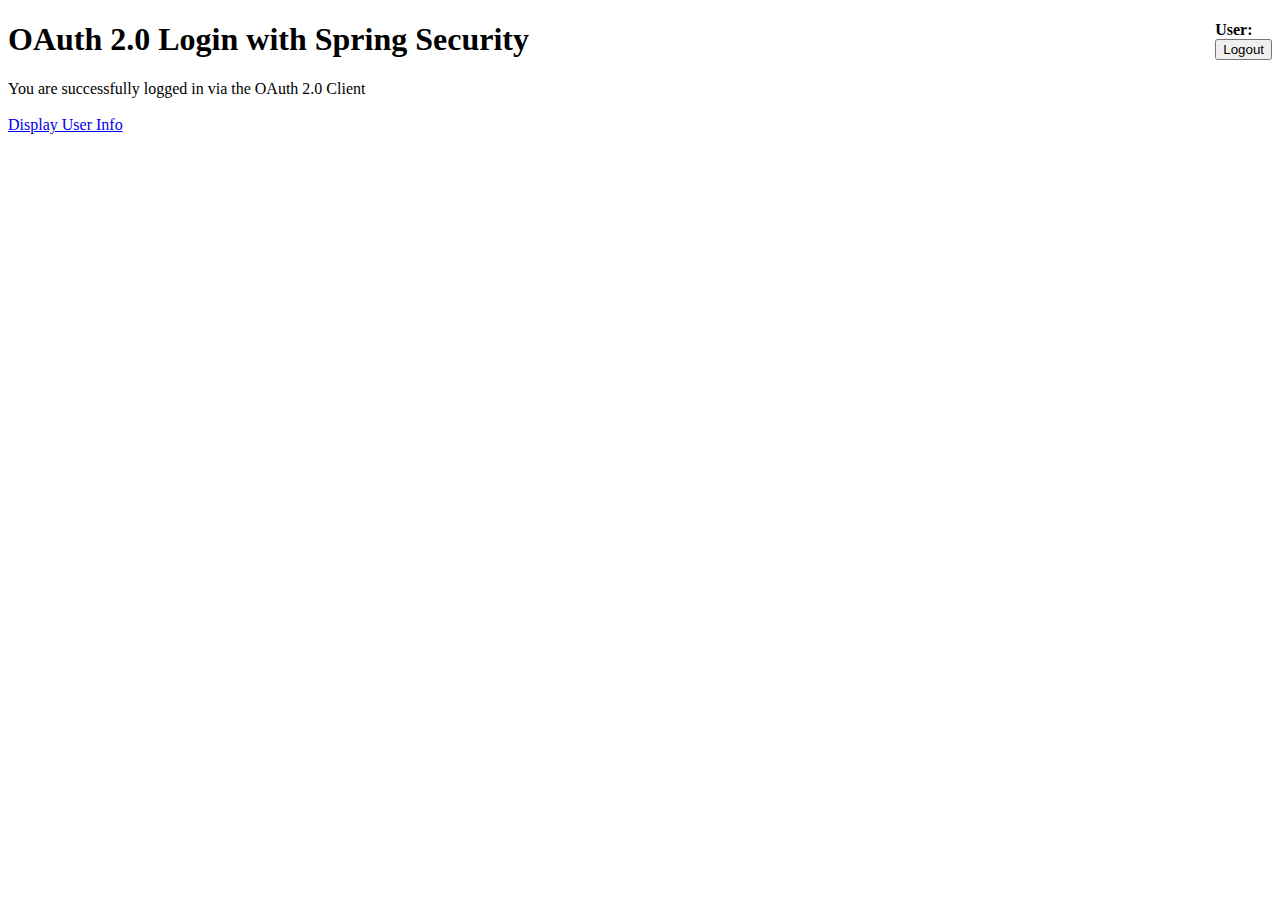
==== src/main/resources/templates/index.html @ 378a335a "initial commit" ====
<!DOCTYPE html>
<html xmlns="http://www.w3.org/1999/xhtml" xmlns:th="http://www.thymeleaf.org" xmlns:sec="http://www.thymeleaf.org/thymeleaf-extras-springsecurity4">
<head>
    <title>Spring Security - OAuth 2.0 Login</title>
    <meta charset="utf-8" />
</head>
<body>
<div style="float: right" th:fragment="logout" sec:authorize="isAuthenticated()">
    <div style="float:left">
        <span style="font-weight:bold">User: </span><span sec:authentication="name"></span>
    </div>
    <div style="float:none">&nbsp;</div>
    <div style="float:right">
        <form action="#" th:action="@{/logout}" method="post">
            <input type="submit" value="Logout" />
        </form>
    </div>
</div>
<h1>OAuth 2.0 Login with Spring Security</h1>
<div>
    You are successfully logged in <span style="font-weight:bold" th:text="${userName}"></span>
    via the OAuth 2.0 Client <span style="font-weight:bold" th:text="${clientName}"></span>
</div>
<div>&nbsp;</div>
<div>
    <a href="/userinfo" th:href="@{/userinfo}">Display User Info</a>
</div>
</body>
</html>
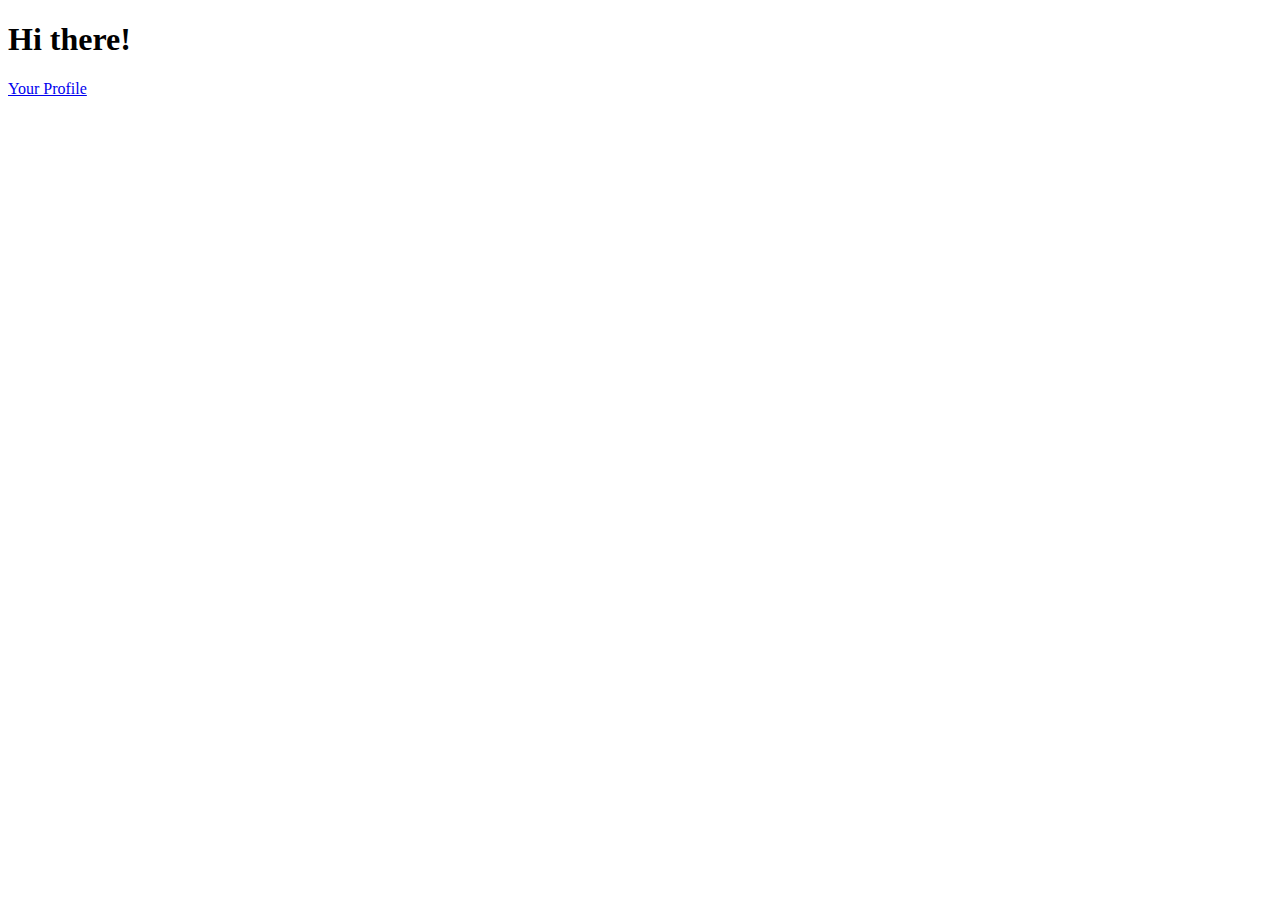
==== commit a737a9cc: "print token on  userinfo page" ====
--- a/src/main/resources/templates/index.html
+++ b/src/main/resources/templates/index.html
@@ -1,29 +1,13 @@
 <!DOCTYPE html>
 <html xmlns="http://www.w3.org/1999/xhtml" xmlns:th="http://www.thymeleaf.org" xmlns:sec="http://www.thymeleaf.org/thymeleaf-extras-springsecurity4">
 <head>
-    <title>Spring Security - OAuth 2.0 Login</title>
+    <title>Start Page</title>
     <meta charset="utf-8" />
 </head>
 <body>
-<div style="float: right" th:fragment="logout" sec:authorize="isAuthenticated()">
-    <div style="float:left">
-        <span style="font-weight:bold">User: </span><span sec:authentication="name"></span>
-    </div>
-    <div style="float:none">&nbsp;</div>
-    <div style="float:right">
-        <form action="#" th:action="@{/logout}" method="post">
-            <input type="submit" value="Logout" />
-        </form>
-    </div>
-</div>
-<h1>OAuth 2.0 Login with Spring Security</h1>
+<h1>Hi there! </h1>
 <div>
-    You are successfully logged in <span style="font-weight:bold" th:text="${userName}"></span>
-    via the OAuth 2.0 Client <span style="font-weight:bold" th:text="${clientName}"></span>
-</div>
-<div>&nbsp;</div>
-<div>
-    <a href="/userinfo" th:href="@{/userinfo}">Display User Info</a>
+    <a href="/profile" th:href="@{/profile}">Your Profile</a>
 </div>
 </body>
 </html>
